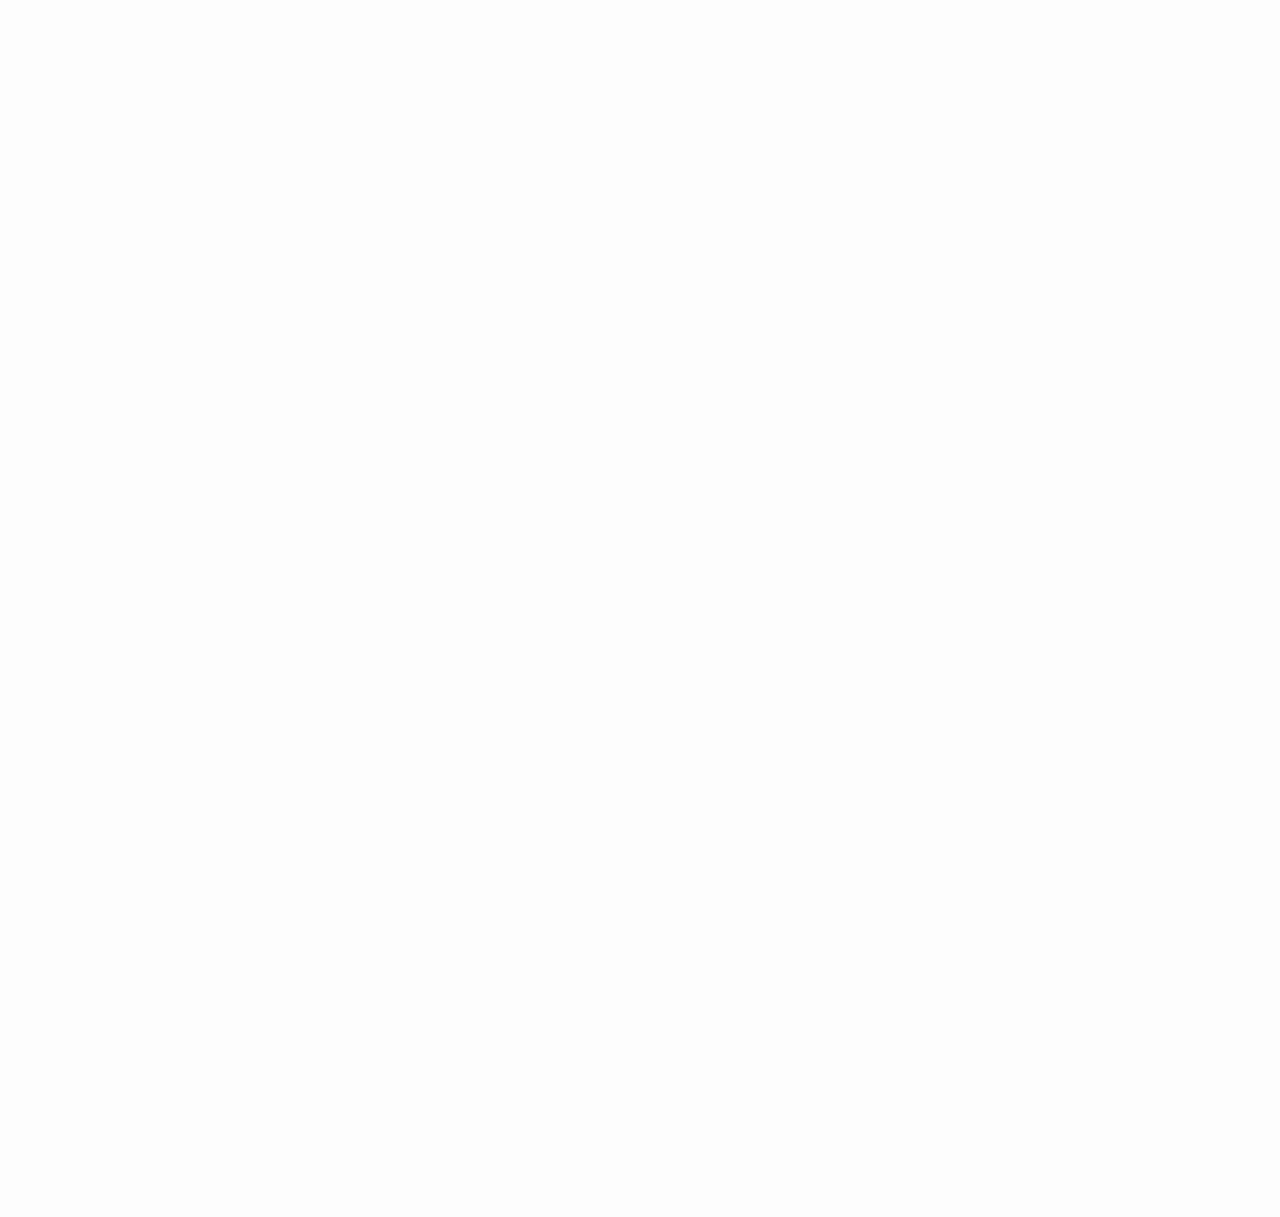
==== index.html @ ae442f0b "fix: correct blog section structure and update link for consistency" ====
<!DOCTYPE html>
<!-- 
This is the main HTML file for the website. 
The document's language is set to German (lang="de").
-->
<html lang="de">

<head>
  <meta charset="UTF-8">
  <meta name="viewport" content="width=device-width, initial-scale=1.0">
  <title>Guilherme Schmid</title>
  <link rel="stylesheet" href="style.css">
  <link href="https://fonts.googleapis.com/css2?family=Playfair+Display:wght@600&family=Inter&display=swap"
    rel="stylesheet">
  <link rel="icon" href="attachments/pictures/favicon.ico" type="image/x-icon">
  <link rel="stylesheet" href="https://cdnjs.cloudflare.com/ajax/libs/font-awesome/6.1.2/css/all.min.css"
    crossorigin="anonymous" />
</head>

<body>
  <div class="btn" id="theme-toggle">
    <div class="btn__indicator">
      <div class="btn__icon-container">
        <i class="btn__icon fa-solid fa-sun"></i>
      </div>
    </div>
  </div>

  <main class="container">
    <h1 class="hero-name">Guilherme Schmid</h1>
    <img src="attachments/pictures/tuebi.jpg" alt="Stadtbild" class="hero-image">
    <p class="tagline">physics student, hobby programmer, blog newbie.</p>

    <div class="blog-highlight">
      <div class="blog-title">
        <a href="blog/index.html">
          <i class="fa-solid fa-pen-nib"></i>
          Blog: Bored in Italy
        </a>
      </div>
      <p class="blog-blurb">A slow blog about being (a little) bored abroad.</p>
    </div>
    
    <div class="link-card">
      <h3>Elsewhere</h3>
      <ul class="link-list">
        <li>
          <a href="https://github.com/guischmid" target="_blank">
            <i class="fa-brands fa-github"></i> GitHub
          </a>
        </li>
        <li>
          <a href="https://open.spotify.com/user/guischmid" target="_blank">
            <i class="fa-brands fa-spotify"></i> Spotify
          </a>
        </li>
        <li>
          <a href="https://letterboxd.com/gi_gi01/" target="_blank">
            <span class="icon-wrapper">
              <img src="attachments/pictures/letterboxd.svg" alt="Letterboxd" class="icon-svg" />
            </span>
            Letterboxd
          </a>
        </li>
        <li>
          <a href="https://www.goodreads.com/user/show/189392002-gigi" target="_blank">
            <i class="fa-brands fa-goodreads"></i> Goodreads
          </a>
        </li>
      </ul>
    </div>

    <footer class="site-footer">
      <p>
        Source code for this page:

        <a href="https://github.com/guischmid/guilhermeschmid.github.io" target="_blank" rel="noopener">
          GitHub Repository
          <i class="fa-brands fa-github-alt"></i>
        </a>
      </p>
    </footer>
  </main>

  <script src="theme.js"></script>



</body>

</html>
---- style.css ----
/* 
 * Description: Cleaned and corrected CSS styles for the personal site.
 * Author: Gigi
 * Last Modified: 09.04.25
 */

/* ------------ BASE ------------ */
html {
  scroll-behavior: smooth;
  transition: background-color 0.5s ease, color 0.5s ease;
}

body {
  margin: 0;
  padding: 0;
  font-family: 'Inter', sans-serif;
  background-color: #fdfdfd;
  color: #1a1a1a;
  display: flex;
  justify-content: center;
  align-items: center;
  min-height: 100vh;
  opacity: 0;
  animation: fadeIn 1s ease-in-out forwards;
}

/* ------------ CONTENT ------------ */
.container {
  max-width: 700px;
  margin: 4rem auto;
  padding: 0 1rem;
  text-align: center;
}

.hero-name {
  font-family: 'Playfair Display', serif;
  font-size: 3rem;
  font-weight: 600;
  margin-bottom: 0.5rem;
  color: #222;
}

.tagline {
  font-size: 1.1rem;
  color: #666;
  margin-bottom: 2rem;
}

.hero-image {
  width: 100%;
  max-width: 600px;
  height: auto;
  border-radius: 0.5rem;
  box-shadow: 0 4px 30px rgba(0, 0, 0, 0.05);
  margin-bottom: 2rem;
}

/* ------------ LINK CARD ------------ */
.link-card {
  background-color: rgba(255, 255, 255, 0.03);
  border: 1px solid rgba(255, 255, 255, 0.05);
  padding: 1.8rem 2rem;
  border-radius: 1rem;
  box-shadow: 0 4px 30px rgba(0, 0, 0, 0.03);
  max-width: 500px;
  margin: 3rem auto 0 auto;
  backdrop-filter: blur(4px);
  text-align: left;
}

.link-card h3 {
  font-size: 1.1rem;
  margin: 0 0 1.2rem 0;
  color: #ccc;
  font-weight: 600;
  padding-left: 0.1rem;
}

.link-list {
  list-style: none;
  padding: 0;
  margin: 0;
  display: flex;
  flex-direction: column;
  gap: 0.8rem;
}

/* Light mode overrides for link card */
body:not(.dark-mode) .link-card h3 {
  color: #333; /* darker heading */
}

body:not(.dark-mode) .link-list a {
  color: #2f45d4; /* deeper blue for links */
}

body:not(.dark-mode) .link-list a:hover {
  color: #1a2ea6;
}


.link-list li {
  display: flex;
  align-items: center;
}

.link-list a {
  display: flex;
  align-items: center;
  gap: 0.6rem;
  font-weight: 500;
  font-size: 1rem;
  text-decoration: none;
  color: #9bbcff;
  transition: color 0.2s ease;
}

.link-list a:hover {
  color: #4f83f1;
}

.link-list i,
.link-list img.icon {
  height: 1.1rem;
  width: 1.1rem;
  display: block;
}


.icon-wrapper {
  display: flex;
  align-items: center;
  justify-content: center;
  height: 1rem;
  width: 1rem;
  flex-shrink: 0;
  margin-top: 0.1rem;
}

.icon-svg {
  height: 100%;
  width: 100%;
  color: #4f83f1;
  display: block;
  filter: grayscale(1) brightness(1.2);
  opacity: 0.85;
  border-radius: 50%;
}

/* ------------ DARK MODE ------------ */
body.dark-mode {
  background-color: #121212;
  color: #e5e5e5;
}

body.dark-mode .hero-name {
  color: #f4f4f4;
}

body.dark-mode .tagline {
  color: #aaa;
}

body.dark-mode .hero-image {
  box-shadow: 0 4px 30px rgba(255, 255, 255, 0.05);
}

body.dark-mode .link-card {
  background-color: rgba(30, 30, 40, 0.4);
}

body.dark-mode .link-card h3 {
  color: #ccc;
}

body.dark-mode .link-list a {
  color: #9bbcff;
}

body.dark-mode .link-list a:hover {
  color: #4f83f1;
}

body.dark-mode .link-list img.icon,
body.dark-mode .icon-svg {
  filter: invert(1) grayscale(1) brightness(1.1);
  opacity: 0.9;
}

/* ------------ ANIMATION ------------ */
@keyframes fadeIn {
  to {
    opacity: 1;
  }
}


/* ------------ RESPONSIVE ------------ */
@media (max-width: 480px) {
  .container {
    padding: 2rem 1rem;
    margin-top: 2rem;
    margin-bottom: 2rem;
  }

  .hero-name {
    font-size: 2.2rem;
    line-height: 1.2;
  }

  .tagline {
    font-size: 1rem;
    padding: 0 1rem;
  }

  .hero-image {
    margin-top: 1.5rem;
    margin-bottom: 1.5rem;
  }
}

/* ------------ BLOG HIGHLIGHT ------------ */
.blog-highlight {
  margin-top: 3rem;
  text-align: center;
}

.blog-title a {
  font-size: 2rem;
  font-family: 'Playfair Display', serif;
  color: #4f46e5;
  text-decoration: none;
  transition: color 0.2s ease;
}

.blog-title a:hover {
  color: #1e3a8a;
}

.blog-blurb {
  font-size: 1rem;
  color: #666;
  margin-top: 0.5rem;
}

body.dark-mode .blog-title a {
  color: #9bbcff;
}

body.dark-mode .blog-title a:hover {
  color: #4f83f1;
}

body.dark-mode .blog-blurb {
  color: #aaa;
}

/* ------------ DARK MODE TOGGLE BUTTON ------------ */
.btn {
  background-color: #fff;
  width: 4.5rem;
  height: 2.5rem;
  border-radius: 10em;
  padding: 0 0.3rem;
  box-shadow: inset 0 8px 40px rgba(0, 0, 0, .05),
              inset 0 4px 8px rgba(0, 0, 0, .05),
              inset 0 -2px 4px rgba(0, 0, 0, .05);
  position: fixed;
  top: 1rem;
  right: 1rem;
  display: flex;
  align-items: center;
  cursor: pointer;
  z-index: 1000;
  animation: fadeInToggle 1s ease-in-out forwards;
}

.btn__indicator {
  background-color: #fff;
  width: 2rem;
  height: 2rem;
  border-radius: 50%;
  position: absolute;
  box-shadow: 0 4px 20px rgba(0, 0, 0, 0.1);
  transition: transform 0.3s ease;
}

.btn__icon-container {
  width: 100%;
  height: 100%;
  display: flex;
  justify-content: center;
  align-items: center;
}

.btn__icon {
  color: #FFDE59;
  font-size: 1.2rem;
}

.btn__icon.animated {
  animation: spin 0.5s;
}

@keyframes fadeInToggle {
  from {
    opacity: 0;
    transform: translateY(-10px);
  }
  to {
    opacity: 1;
    transform: translateY(0);
  }
}

@keyframes spin {
  to {
    transform: rotate(360deg);
  }
}

body.dark-mode .btn {
  box-shadow: inset 0 8px 60px rgba(0, 0, 0, .3),
              inset 8px 0 8px rgba(0, 0, 0, .2),
              inset 0 -4px 4px rgba(0, 0, 0, .2);
}

body.dark-mode .btn__indicator {
  transform: translateX(2rem);
  background-color: #2b2b2b;
  box-shadow: 0 4px 20px rgba(0, 0, 0, .3);
}

body.dark-mode .btn__icon {
  color: #fff;
}

/* ------------ BLOG POST STYLE ------------ */
.blog-container {
  max-width: 700px;
  margin: 4rem auto;
  padding: 0 1.5rem;
}

.blog-post {
  font-family: 'Georgia', serif;
  line-height: 1.7;
  font-size: 1.1rem;
  color: #1a1a1a;
}

.blog-title {
  font-family: 'Playfair Display', serif;
  font-size: 2.3rem;
  font-weight: 600;
  margin-bottom: 0.5rem;
  color: #222;
}

.blog-date {
  font-size: 0.95rem;
  color: #888;
  margin-bottom: 2.5rem;
}

.blog-post p {
  margin: 1.6rem 0;
}

/* back link */
.blog-back {
  margin-top: 3rem;
  font-size: 0.95rem;
}

.blog-back a {
  text-decoration: none;
  color: #4f46e5;
}

.blog-back a:hover {
  color: #1e3a8a;
}

/* Dark mode */
body.dark-mode .blog-post {
  color: #eaeaea;
}

body.dark-mode .blog-title {
  color: #f4f4f4;
}

body.dark-mode .blog-date {
  color: #aaa;
}

body.dark-mode .blog-back a {
  color: #9bbcff;
}

body.dark-mode .blog-back a:hover {
  color: #4f83f1;
}

/* ------------ FOOTER ------------ */
.site-footer {
  margin-top: 4rem;
  text-align: center;
  font-size: 0.85rem;
  color: #666;
  padding: 2rem 0;
}

.site-footer a {
  color: #4f46e5;
  text-decoration: none;
  font-weight: 500;
}

.site-footer a:hover {
  color: #1e3a8a;
}

body.dark-mode .site-footer {
  color: #aaa;
}

body.dark-mode .site-footer a {
  color: #9bbcff;
}

body.dark-mode .site-footer a:hover {
  color: #4f83f1;
}

.site-footer {
  margin-top: 4rem;
  padding: 2rem 0;
  text-align: center;
  font-size: 0.85rem;
  color: #666;
  opacity: 0.7;
}

.site-footer a {
  color: #4f46e5;
  text-decoration: none;
  font-weight: 500;
  transition: color 0.2s ease;
}

.site-footer a:hover {
  color: #1e3a8a;
}

body.dark-mode .site-footer {
  color: #aaa;
}

body.dark-mode .site-footer a {
  color: #9bbcff;
}

body.dark-mode .site-footer a:hover {
  color: #4f83f1;
}
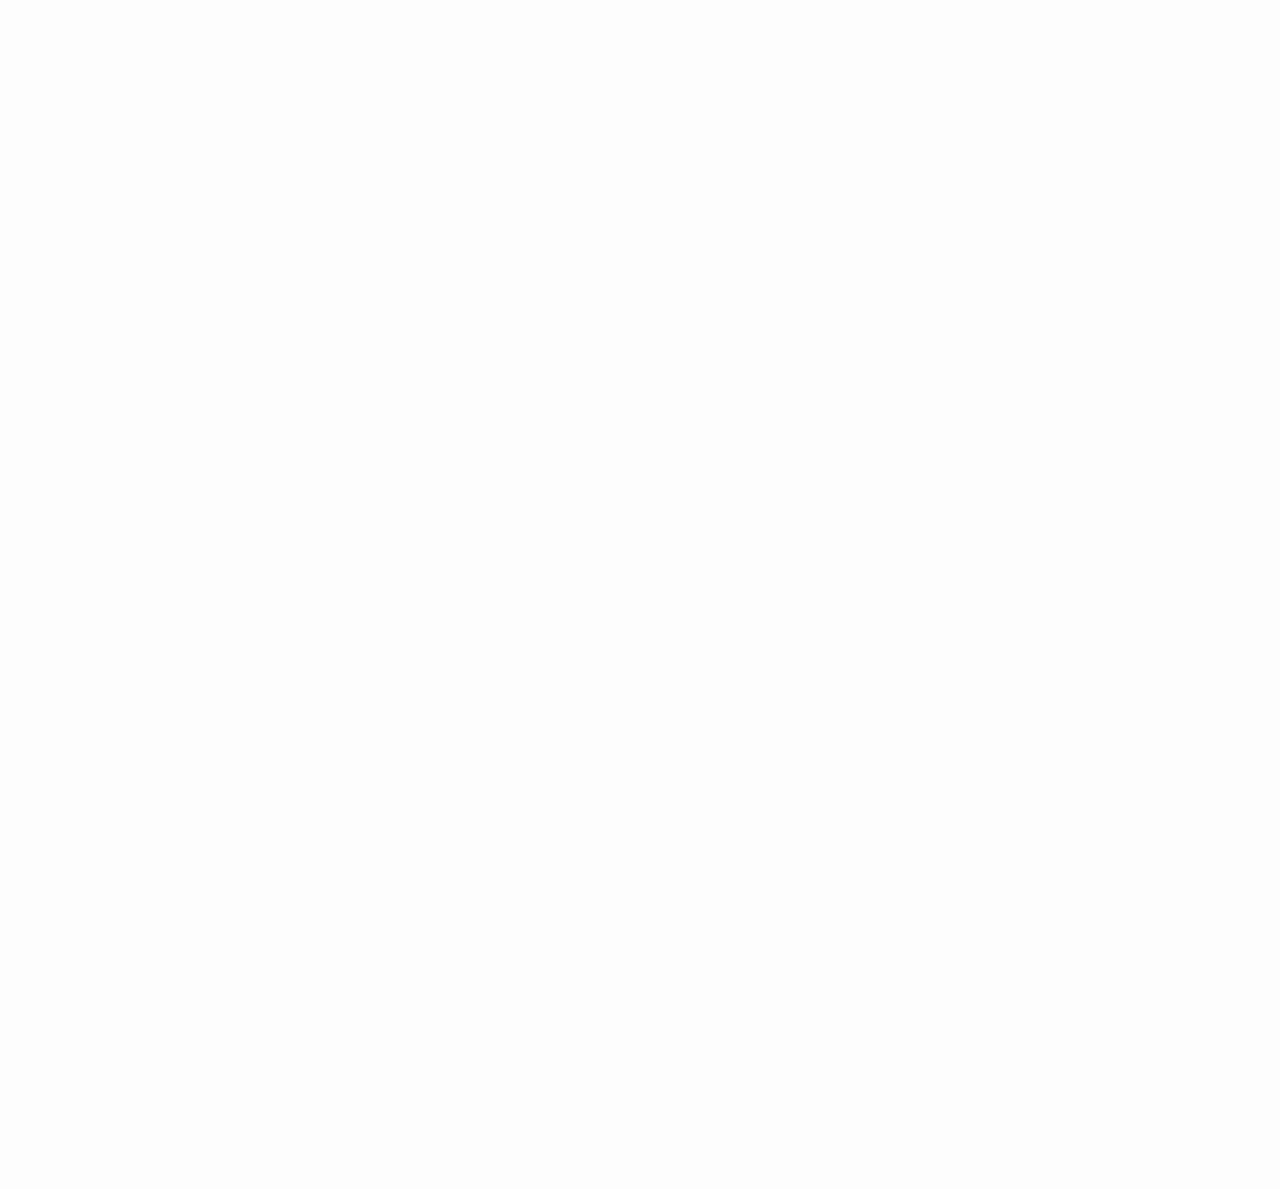
==== commit 1964bc85: "fix: remove unnecessary blog blurb for cleaner layout" ====
--- a/index.html
+++ b/index.html
@@ -38,7 +38,6 @@
           Blog: Bored in Italy
         </a>
       </div>
-      <p class="blog-blurb">A slow blog about being (a little) bored abroad.</p>
     </div>
     
     <div class="link-card">
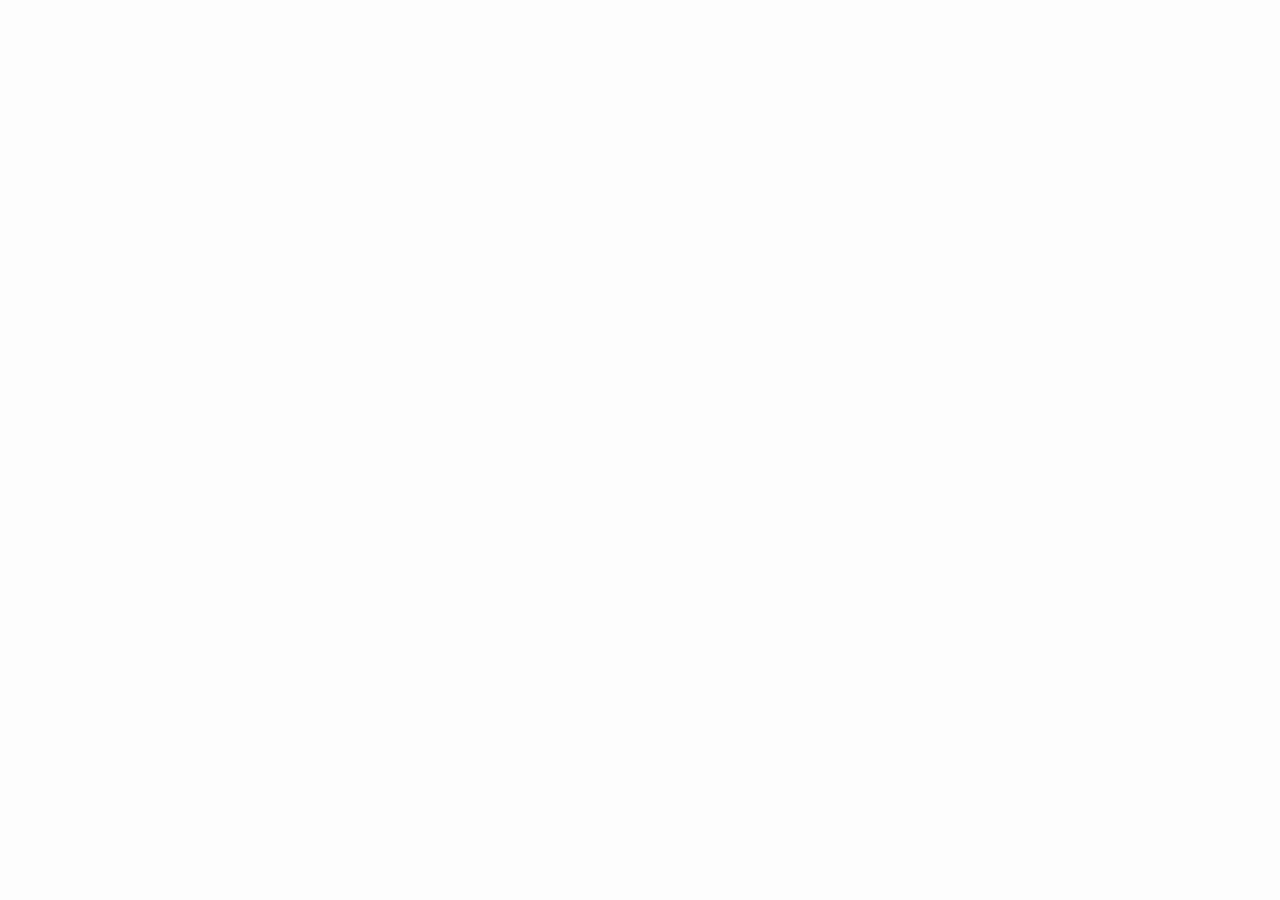
==== commit 46e47551: "fix: comment out hero image in index.html" ====
--- a/index.html
+++ b/index.html
@@ -1,9 +1,9 @@
 <!DOCTYPE html>
 <!-- 
 This is the main HTML file for the website. 
-The document's language is set to German (lang="de").
+The document's language is set to English(lang="en").
 -->
-<html lang="de">
+<html lang="en">
 
 <head>
   <meta charset="UTF-8">
@@ -28,12 +28,12 @@
 
   <main class="container">
     <h1 class="hero-name">Guilherme Schmid</h1>
-    <img src="attachments/pictures/tuebi.jpg" alt="Stadtbild" class="hero-image">
+    <!--<img src="attachments/pictures/tuebi.jpg" alt="Stadtbild" class="hero-image">-->
     <p class="tagline">physics student, hobby programmer, blog newbie.</p>
 
     <div class="blog-highlight">
       <div class="blog-title">
-        <a href="blog/index.html">
+        <a href="/blog/blog_index.html">
           <i class="fa-solid fa-pen-nib"></i>
           Blog: Bored in Italy
         </a>
@@ -81,9 +81,12 @@
     </footer>
   </main>
 
-  <script src="theme.js"></script>
+  <script src="toggle.js"></script>
 
-
+  <div class="made-with-love">
+    <span>Made with ❤️ by Gigi</span>
+  </div>
+  
 
 </body>
 
--- a/style.css
+++ b/style.css
@@ -87,17 +87,16 @@
 
 /* Light mode overrides for link card */
 body:not(.dark-mode) .link-card h3 {
-  color: #333; /* darker heading */
+  color: #333;
 }
 
 body:not(.dark-mode) .link-list a {
-  color: #2f45d4; /* deeper blue for links */
+  color: #2f45d4;
 }
 
 body:not(.dark-mode) .link-list a:hover {
   color: #1a2ea6;
 }
-
 
 .link-list li {
   display: flex;
@@ -125,7 +124,6 @@
   width: 1.1rem;
   display: block;
 }
-
 
 .icon-wrapper {
   display: flex;
@@ -194,7 +192,6 @@
   }
 }
 
-
 /* ------------ RESPONSIVE ------------ */
 @media (max-width: 480px) {
   .container {
@@ -216,6 +213,49 @@
   .hero-image {
     margin-top: 1.5rem;
     margin-bottom: 1.5rem;
+  }
+
+  .blog-container {
+    padding: 1.5rem 1rem;
+  }
+
+  .blog-title {
+    font-size: 1.6rem;
+    text-align: center;
+    line-height: 1.3;
+  }
+
+  .blog-date {
+    font-size: 0.85rem;
+    text-align: center;
+    margin-bottom: 1.5rem;
+  }
+
+  .blog-post {
+    font-size: 1rem;
+    line-height: 1.6;
+  }
+
+  .blog-post p {
+    margin: 1.2rem 0;
+  }
+
+  .blog-back {
+    text-align: center;
+    margin-top: 2rem;
+  }
+
+  .blog-index {
+    padding: 2rem 1rem;
+    text-align: center;
+  }
+
+  .blog-index h1 {
+    font-size: 2rem;
+  }
+
+  .blog-index a {
+    font-size: 1rem;
   }
 }
 
@@ -367,7 +407,6 @@
   margin: 1.6rem 0;
 }
 
-/* back link */
 .blog-back {
   margin-top: 3rem;
   font-size: 0.95rem;
@@ -382,7 +421,6 @@
   color: #1e3a8a;
 }
 
-/* Dark mode */
 body.dark-mode .blog-post {
   color: #eaeaea;
 }
@@ -402,38 +440,37 @@
 body.dark-mode .blog-back a:hover {
   color: #4f83f1;
 }
+.blog-image {
+  margin: 2rem auto;
+  text-align: center;
+  max-width: 100%;
+}
+
+.blog-image img {
+  width: 100%;
+  max-width: 650px;
+  height: auto;
+  border-radius: 0.5rem;
+  box-shadow: 0 4px 20px rgba(0, 0, 0, 0.05);
+  transition: transform 0.3s ease;
+}
+
+.blog-image img:hover {
+  transform: scale(1.02);
+}
+
+.blog-image figcaption {
+  font-size: 0.9rem;
+  color: #666;
+  margin-top: 0.5rem;
+  font-style: italic;
+}
+
+body.dark-mode .blog-image figcaption {
+  color: #aaa;
+}
 
 /* ------------ FOOTER ------------ */
-.site-footer {
-  margin-top: 4rem;
-  text-align: center;
-  font-size: 0.85rem;
-  color: #666;
-  padding: 2rem 0;
-}
-
-.site-footer a {
-  color: #4f46e5;
-  text-decoration: none;
-  font-weight: 500;
-}
-
-.site-footer a:hover {
-  color: #1e3a8a;
-}
-
-body.dark-mode .site-footer {
-  color: #aaa;
-}
-
-body.dark-mode .site-footer a {
-  color: #9bbcff;
-}
-
-body.dark-mode .site-footer a:hover {
-  color: #4f83f1;
-}
-
 .site-footer {
   margin-top: 4rem;
   padding: 2rem 0;
@@ -466,3 +503,21 @@
   color: #4f83f1;
 }
 
+.made-with-love {
+  position: fixed;
+  bottom: 1rem;
+  left: 1rem;
+  font-size: 0.85rem;
+  color: #888;
+  font-family: 'Inter', sans-serif;
+  z-index: 100;
+  opacity: 0.8;
+}
+
+.made-with-love:hover {
+  opacity: 1;
+}
+
+body.dark-mode .made-with-love {
+  color: #aaa;
+}
